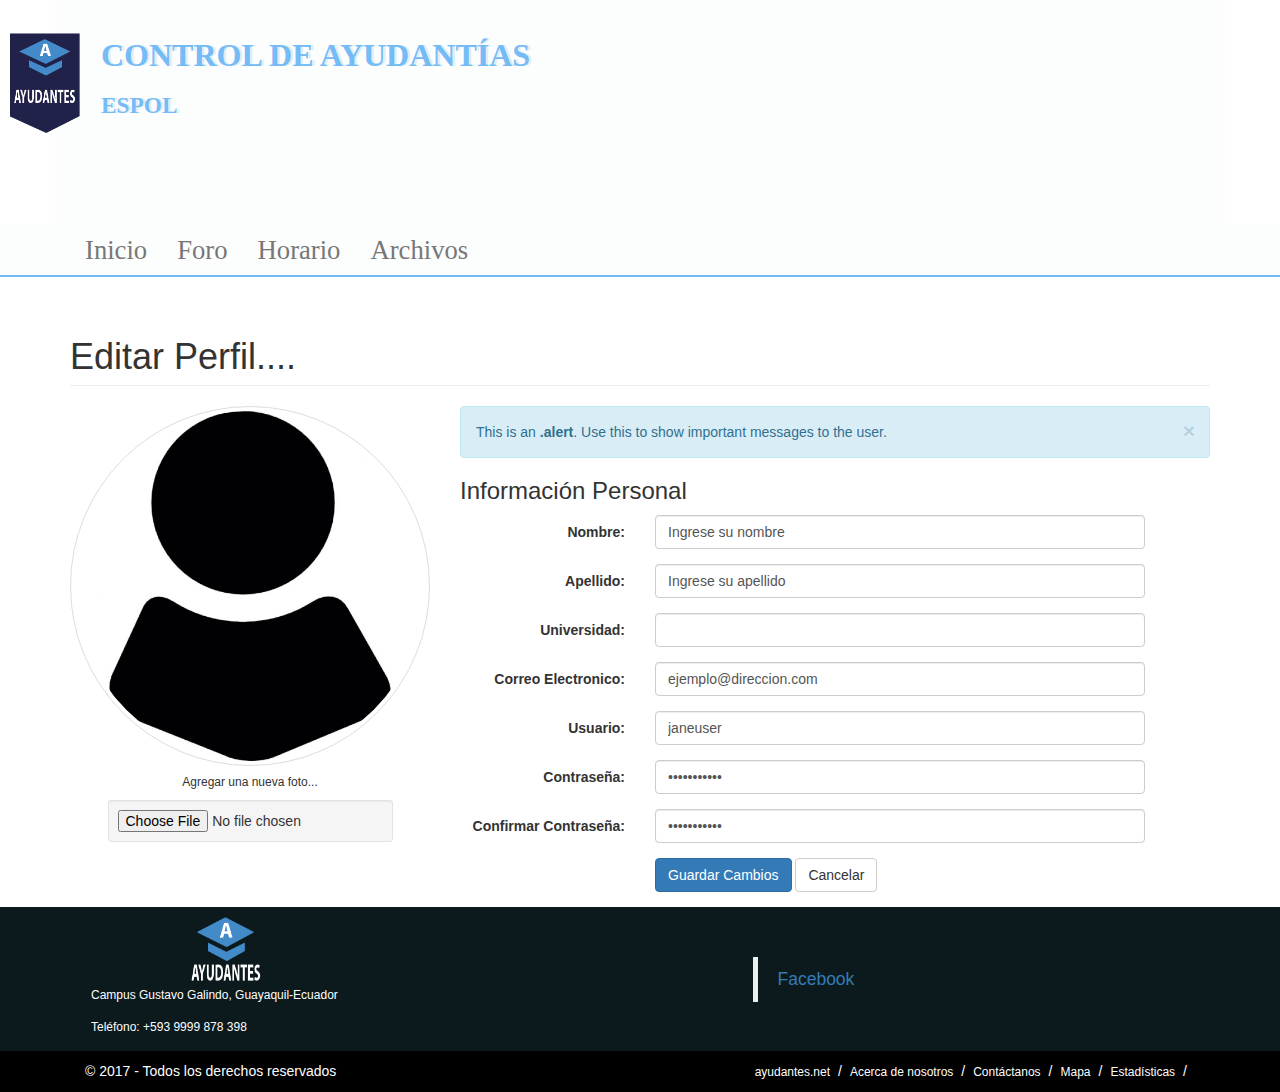
==== editarPerfil.html @ 79034a95 "Subiendo proyecto 1" ====
<!DOCTYPE html>
<html lang="es">
 <head>
    <meta charset="utf-8">
    <meta http-equiv="X-UA-Compatible" content="IE=edge">
    <meta name="viewport" content="width=device-width, initial-scale=1">
    
    <title>Académico Ayudantes</title>

    <!-- Bootstrap -->
    <link href="css/editar_perfil.min.css" rel="stylesheet">
    
    <!-- Ícono en la pestaña de la página -->
    <link rel="shortcut icon" href="img/icono.png">
   
  </head>
  <body>
    <header>
        

      <div class="container">

        <div class="row row-offcanvas row-offcanvas-right">
            <div class="jumbotron">
              <div class="imagen">
                <img id="logo" src="img/logo-ayudantes.png" alt="logo" width="70" height="100">
              </div>
              <h1 class="tit">CONTROL DE AYUDANTÍAS</h1>
              <h2 class="tit"> ESPOL</h2>
            </div>
          </div>
      </div>

     
    
      <!-- Fixed navbar -->
      <nav class="navbar navbar-default navbar-fixed-top">
        <div class="container">
          <div class="navbar-header">
            <button type="button" class="navbar-toggle collapsed" data-toggle="collapse" data-target="#navbar" aria-expanded="false" aria-controls="navbar">
              <span class="sr-only">Toggle navigation</span>
              <span class="icon-bar"></span>
              <span class="icon-bar"></span>
              <span class="icon-bar"></span>
            </button>
          </div>
          <div id="navbar" class="collapse navbar-collapse">
            <ul class="nav navbar-nav">
              <li><a href="perfil.html">Inicio</a></li>
              <li><a href="foroGlobal.html">Foro</a></li>
              <li><a href="horario.html">Horario</a></li>
              <li><a href="archivos.html">Archivos</a></li>
            </ul>
          </div><!--/.nav-collapse -->
        </div>
      </nav>
      
    </header>


    <script src="https://ajax.googleapis.com/ajax/libs/jquery/1.12.4/jquery.min.js"></script>

    <script src="js/bootstrap.min.js"></script>

     <link href="https://fortawesome.github.io/Font-Awesome/assets/font-awesome/css/font-awesome.css" rel="stylesheet">
    



    <!--contenido BODY-->
    <div class="container" style="padding-top: 60px;">
      <h1 class="page-header">Editar Perfil....</h1>
      <div class="row">
        <!-- left column -->
        <div class="col-md-4 col-sm-6 col-xs-12">
          <div class="text-center">
            <img src="img/fotoPerfil.jpg" class="avatar img-circle img-thumbnail" alt="avatar">
            <h6>Agregar una nueva foto...</h6>
            <input type="file" class="text-center center-block well well-sm">
          </div>
        </div>
        <!-- edit form column -->
        <div class="col-md-8 col-sm-6 col-xs-12 personal-info">
          <div class="alert alert-info alert-dismissable">
            <a class="panel-close close" data-dismiss="alert">×</a> 
            <i class="fa fa-coffee"></i>
            This is an <strong>.alert</strong>. Use this to show important messages to the user.
          </div>
          <h3>Información Personal</h3>
          <form class="form-horizontal" >
            <div class="form-group">
              <label class="col-lg-3 control-label">Nombre:</label>
              <div class="col-lg-8">
                <input class="form-control" value="Ingrese su nombre" type="text">
              </div>
            </div>
            <div class="form-group">
              <label class="col-lg-3 control-label">Apellido:</label>
              <div class="col-lg-8">
                <input class="form-control" value="Ingrese su apellido" type="text">
              </div>
            </div>
            <div class="form-group">
              <label class="col-lg-3 control-label">Universidad:</label>
              <div class="col-lg-8">
                <input class="form-control" value="" type="text">
              </div>
            </div>
            <div class="form-group">
              <label class="col-lg-3 control-label">Correo Electronico:</label>
              <div class="col-lg-8">
                <input class="form-control" value="ejemplo@direccion.com" type="email" >
              </div>
            </div>
            
            <div class="form-group">
              <label class="col-md-3 control-label">Usuario:</label>
              <div class="col-md-8">
                <input class="form-control" value="janeuser" type="text">
              </div>
            </div>
            <div class="form-group">
              <label class="col-md-3 control-label">Contraseña:</label>
              <div class="col-md-8">
                <input class="form-control" value="11111122333" type="password">
              </div>
            </div>
            <div class="form-group">
              <label class="col-md-3 control-label">Confirmar Contraseña:</label>
              <div class="col-md-8">
                <input class="form-control" value="11111122333" type="password">
              </div>
            </div>
            <div class="form-group">
              <label class="col-md-3 control-label"></label>
              <div class="col-md-8">
                <input class="btn btn-primary" value="Guardar Cambios" type="button">
                <span></span>
                <input class="btn btn-default" value="Cancelar" type="reset">
              </div>
            </div>
          </form>
        </div>
      </div>
    </div>


    <!--footer start from here-->
    <footer>
      <div class="container">
        <div class="row">
          <div class="col-md-4 col-sm-6 footerleft ">
            <div class="logofooter"> </div>
                <img id="logo-footer" src="img/logofooter.png" alt="logo" width="70" height="70">
            <p><i class="fa fa-map-pin"></i> Campus Gustavo Galindo, Guayaquil-Ecuador </p>
            <p><i class="fa fa-phone"></i> Teléfono: +593 9999 878 398</p>    
          </div>


          <div class="col-md-3 col-sm-6 paddingtop-bottom">
            <div class="post">
            </div>
          </div>
          <div class="col-md-3 col-sm-6 paddingtop-bottom">
            <div class="fb-page" data-href="https://www.facebook.com/espol/" data-tabs="timeline" data-height="300" data-small-header="false" style="margin-bottom:15px;" data-adapt-container-width="true" data-hide-cover="false" data-show-facepile="true">
              <div class="fb-xfbml-parse-ignore">
                <blockquote cite="https://www.facebook.com/facebook"><a href="https://www.facebook.com/espol/">Facebook</a></blockquote>
              </div>
            </div>
          </div>
        </div>
      </div>
    </footer>
    <!--footer start from here-->

    <div class="copyright">
      <div class="container">
        <div class="col-md-6">
          <p>© 2017 - Todos los derechos reservados</p>
        </div>
        <div class="col-md-6">
          <ul class="bottom_ul">
            <li><a href="index.html">ayudantes.net</a></li>
            <li><a href="nosotros.html">Acerca de nosotros</a></li>
            <li><a href="contacto.html">Contáctanos</a></li>
            <li><a href="mapa.html">Mapa</a></li>
            <li><a href="estadisticas.html">Estadísticas</a></li>
          </ul>
        </div>
      </div>
    </div>

  </body>
</html>
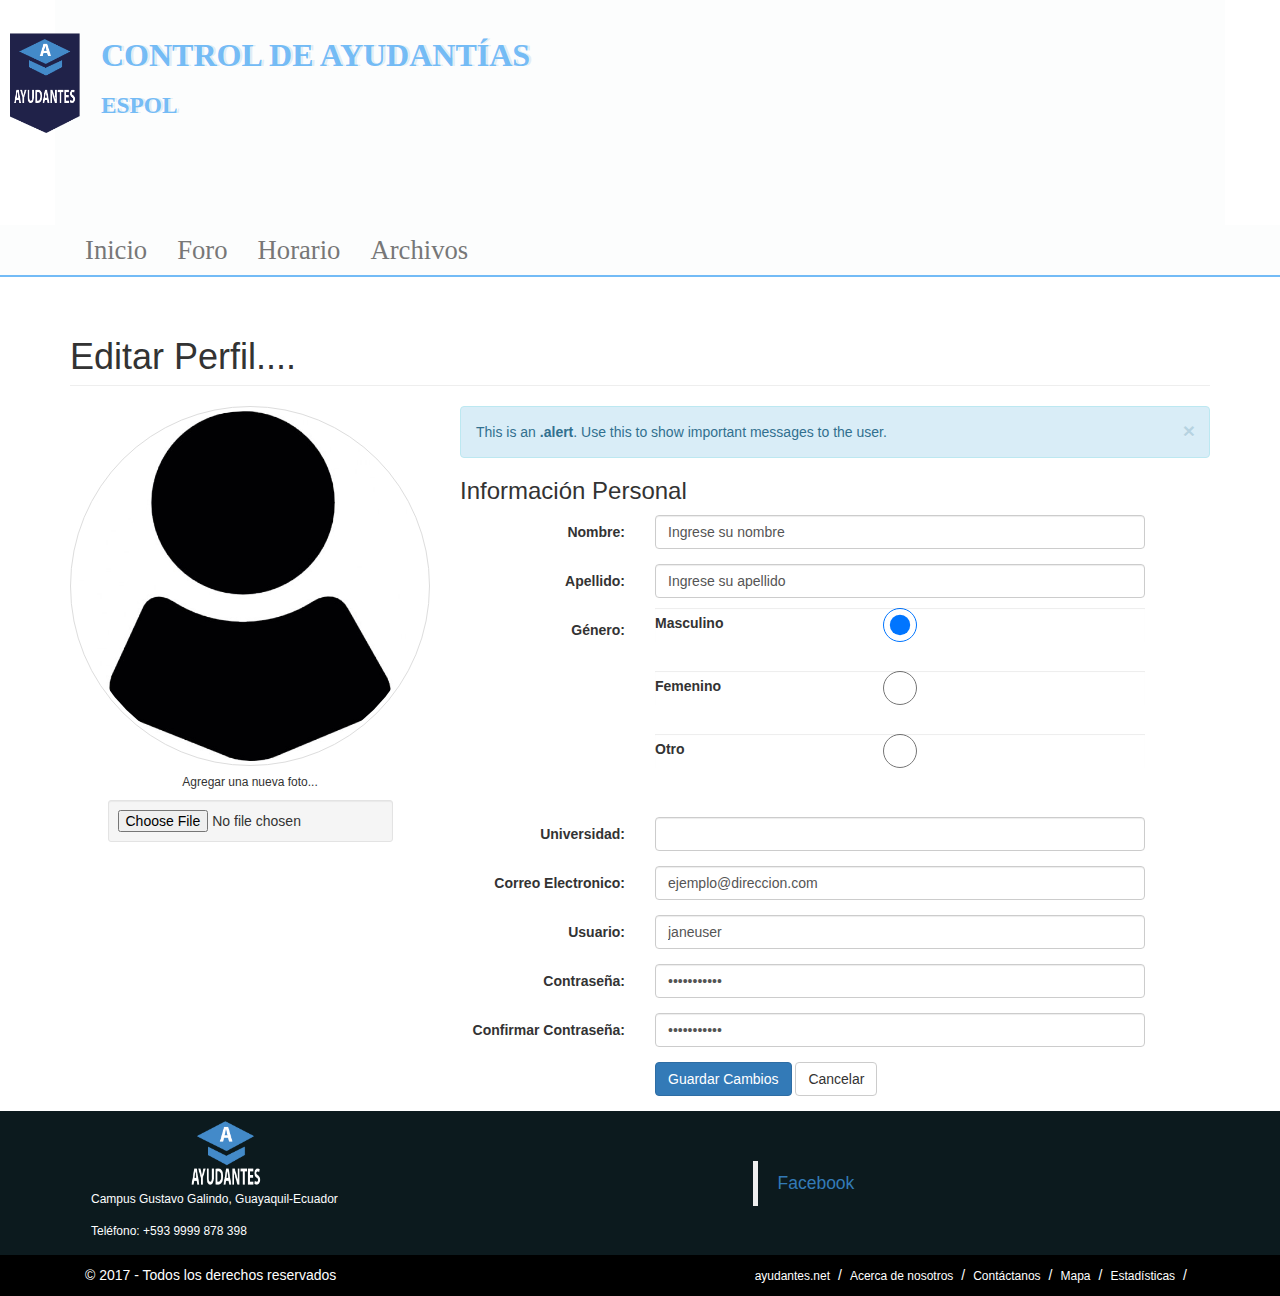
==== commit 92e25c8e: "Agregando radio button" ====
--- a/editarPerfil.html
+++ b/editarPerfil.html
@@ -9,6 +9,7 @@
 
     <!-- Bootstrap -->
     <link href="css/editar_perfil.min.css" rel="stylesheet">
+    <link href="css/perfil.css" rel="stylesheet">
     
     <!-- Ícono en la pestaña de la página -->
     <link rel="shortcut icon" href="img/icono.png">
@@ -100,6 +101,21 @@
                 <input class="form-control" value="Ingrese su apellido" type="text">
               </div>
             </div>
+
+	    
+	    <div class="form-group">
+              <label class="col-lg-3 control-label">Género:</label>
+              <div class="col-lg-8">
+		<label for = "btnMasculino">Masculino</label>		
+		<input class="form-control" type="radio" id="btnMasculino" name="gender" value="masculino" checked>
+		<label for = "btnFemenino">Femenino</label>
+		<input class="form-control" type="radio" id="btnFemenino" name="gender" value="femenino">
+		<label for = "btnOtro">Otro</label>
+		<input class="form-control" type="radio" id="btnOtro" name="gender" value="otro">
+              </div>
+            </div>
+
+
             <div class="form-group">
               <label class="col-lg-3 control-label">Universidad:</label>
               <div class="col-lg-8">
@@ -191,4 +207,4 @@
     </div>
 
   </body>
-</html>+</html>
--- a/css/perfil.css
+++ b/css/perfil.css
@@ -0,0 +1,8 @@
+.form-group input {
+
+	
+}
+.form-group input[name="gender"]{
+	position: relative;
+	top: -34px;
+}
